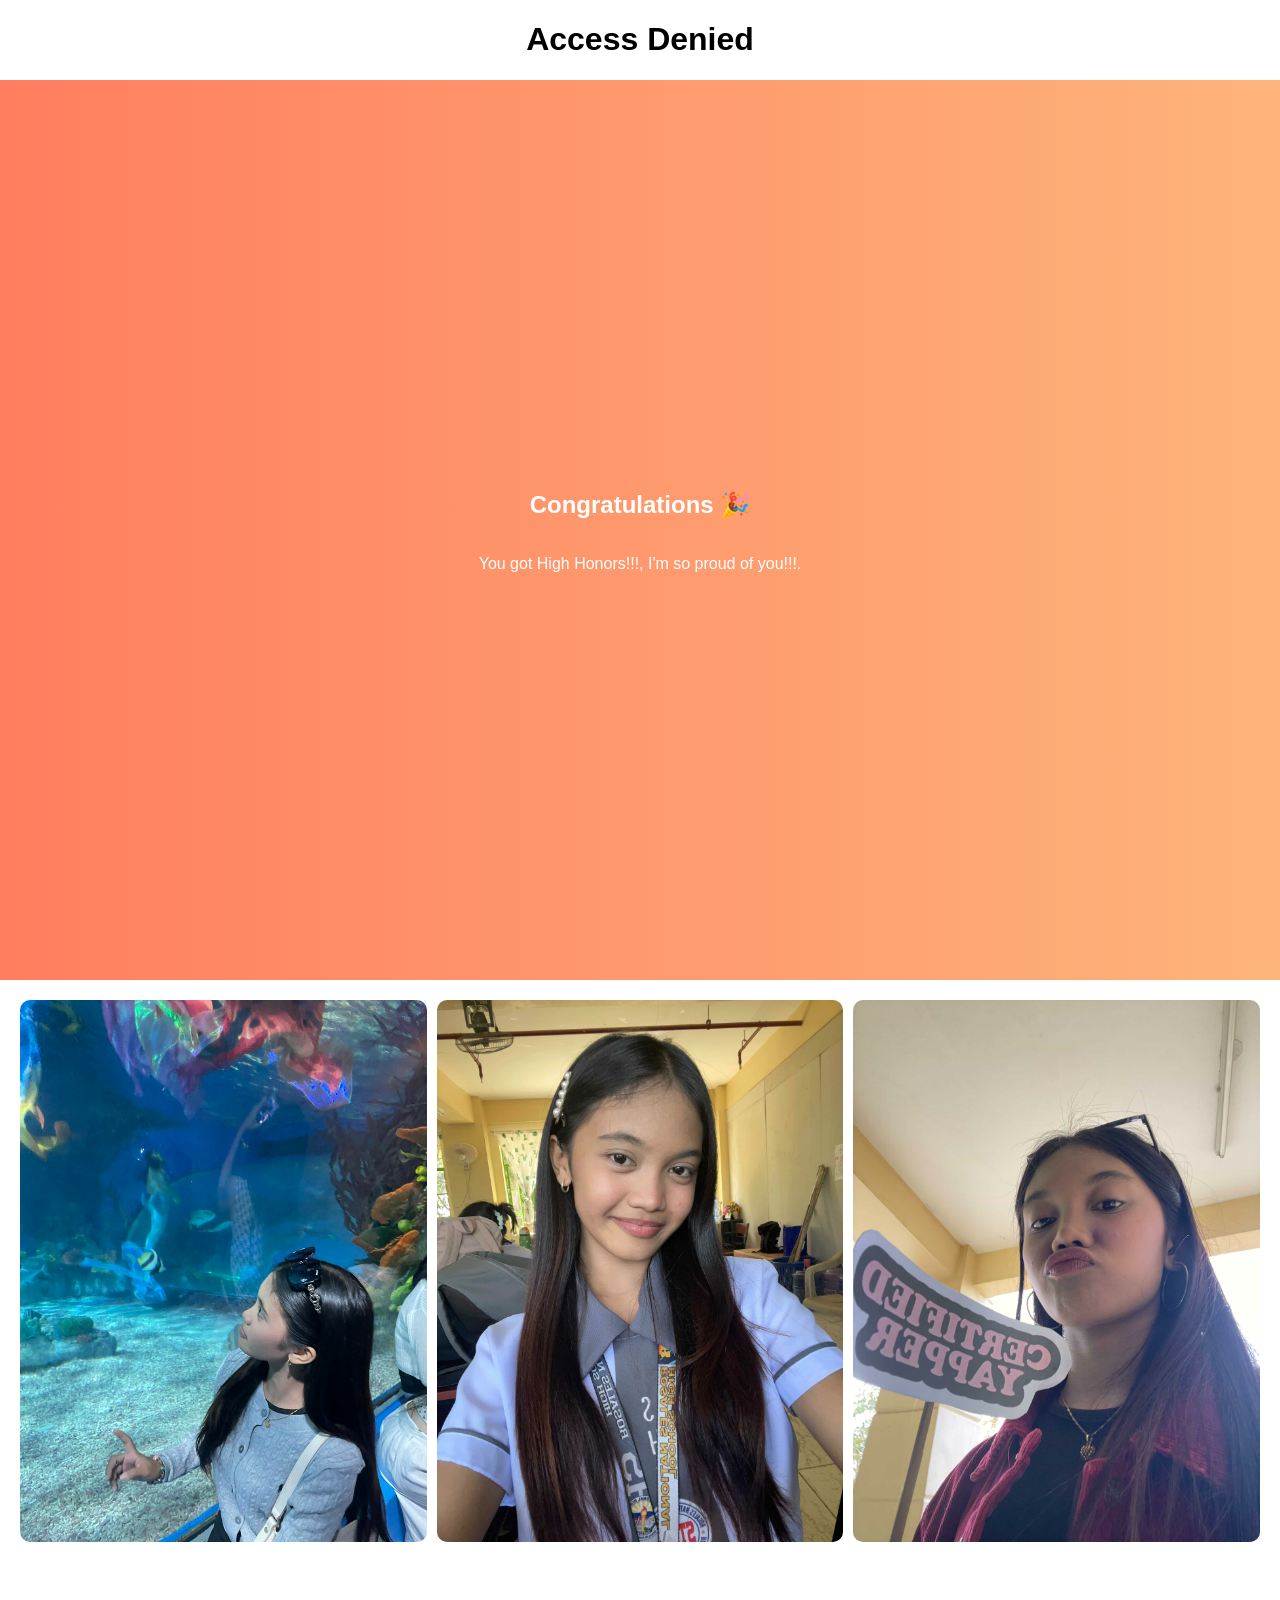
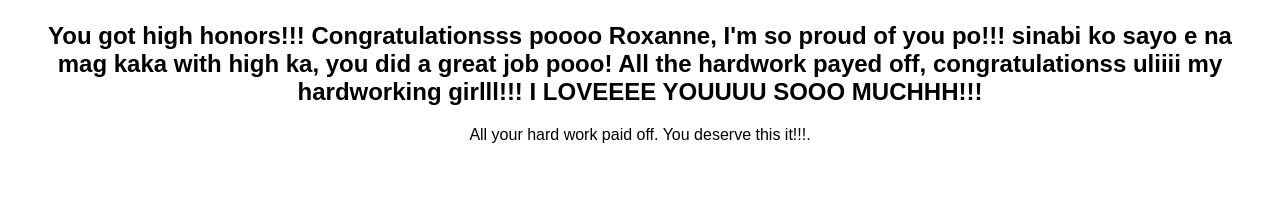
==== index.html @ 173dbdfe "Update index.html" ====
<!DOCTYPE html>
<html lang="en">
<head>
  <meta charset="UTF-8">
  <meta name="viewport" content="width=device-width, initial-scale=1.0">
  <title>Congratulations!</title>
  <link rel="stylesheet" href="style.css">
</head>
<body>

  <section class="hero">
    <h1>Congratulations 🎉</h1>
    <p>You got High Honors!!!, I'm so proud of you!!!.</p>
  </section>

  <section class="gallery">
    <img src="Ouqv4iWp.jpg" alt="Memory 1">
    <img src="qgu4s65K.jpg" alt="Memory 2">
    <img src="K7mHSmSY.jpg" alt="Memory 3">
  </section>

  <section class="message">
    <h2>You got high honors!!! Congratulationsss poooo Roxanne, I'm so proud of you po!!! sinabi ko sayo e na mag kaka with high ka, you did a great job pooo! All the hardwork payed off, congratulationss uliiii my hardworking girlll!!! I LOVEEEE YOUUUU SOOO MUCHHH!!!</h2>
    <p>
      All your hard work paid off. You deserve it!!!.
    </p>
  </section>

</body>
</html>

<script>
  let password = prompt("Enter the secret code:");

  if (password !== "020509") {
    document.body.innerHTML = "<h1>Access Denied</h1>";
  }
</script><!DOCTYPE html>
<html lang="en">
<head>
  <meta charset="UTF-8">
  <meta name="viewport" content="width=device-width, initial-scale=1.0">
  <title>Congratulations!</title>
  <link rel="stylesheet" href="style.css">
</head>
<body>
  
  <section class="hero">
    <h1>Congratulations 🎉</h1>
    <p>You got High Honors!!!, I'm so proud of you!!!.</p>
  </section>

  <section class="gallery">
    <img src="Ouqv4iWp.jpg" alt="Memory 1">
    <img src="qgu4s65K.jpg" alt="Memory 2">
    <img src="K7mHSmSY.jpg" alt="Memory 3">
  </section>

  <section class="message">
    <h2>You got high honors!!! Congratulationsss poooo Roxanne, I'm so proud of you po!!! sinabi ko sayo e na mag kaka with high ka, you did a great job pooo! All the hardwork payed off, congratulationss uliiii my hardworking girlll!!! I LOVEEEE YOUUUU SOOO MUCHHH!!!</h2>
    <p>
      All your hard work paid off. You deserve this it!!!.
    </p>
  </section>

</body>
</html>

<script>
  let password = prompt("Enter the secret code:");

  if (password !== "020509") {
    document.body.innerHTML = "<h1>Access Denied</h1>";
  }
</script>
---- style.css ----
body {
  margin: 0;
  font-family: Arial, sans-serif;
  text-align: center;
}

.hero {
  height: 100vh;
  background: linear-gradient(to right, #ff7e5f, #feb47b);
  color: white;
  display: flex;
  flex-direction: column;
  justify-content: center;
}

.gallery {
  display: grid;
  grid-template-columns: repeat(auto-fit, minmax(200px, 1fr));
  gap: 10px;
  padding: 20px;
}

.gallery img {
  width: 100%;
  border-radius: 10px;
  transition: transform 0.3s;
}

.gallery img:hover {
  transform: scale(1.05);
}

.message {
  padding: 40px;
}

.hero h1 {
  animation: fadeIn 2s ease-in-out;
}

@keyframes fadeIn {
  from { opacity: 0; transform: translateY(20px); }
  to { opacity: 1; transform: translateY(0); }
}
---- style.css ----
body {
  margin: 0;
  font-family: Arial, sans-serif;
  text-align: center;
}

.hero {
  height: 100vh;
  background: linear-gradient(to right, #ff7e5f, #feb47b);
  color: white;
  display: flex;
  flex-direction: column;
  justify-content: center;
}

.gallery {
  display: grid;
  grid-template-columns: repeat(auto-fit, minmax(200px, 1fr));
  gap: 10px;
  padding: 20px;
}

.gallery img {
  width: 100%;
  border-radius: 10px;
  transition: transform 0.3s;
}

.gallery img:hover {
  transform: scale(1.05);
}

.message {
  padding: 40px;
}

.hero h1 {
  animation: fadeIn 2s ease-in-out;
}

@keyframes fadeIn {
  from { opacity: 0; transform: translateY(20px); }
  to { opacity: 1; transform: translateY(0); }
}
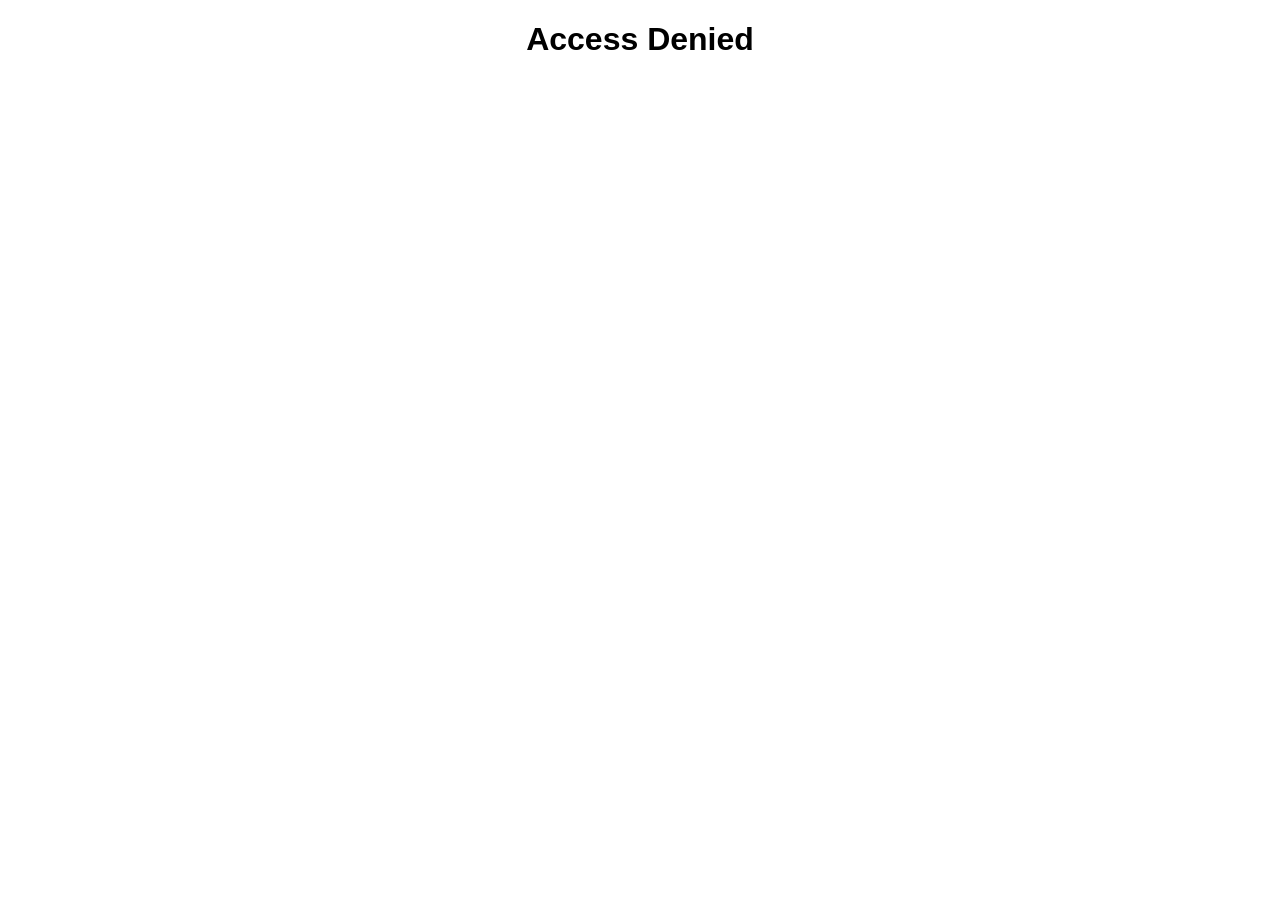
==== commit 5f34fcc9: "Update index.html" ====
--- a/index.html
+++ b/index.html
@@ -20,7 +20,11 @@
   </section>
 
   <section class="message">
-    <h2>You got high honors!!! Congratulationsss poooo Roxanne, I'm so proud of you po!!! sinabi ko sayo e na mag kaka with high ka, you did a great job pooo! All the hardwork payed off, congratulationss uliiii my hardworking girlll!!! I LOVEEEE YOUUUU SOOO MUCHHH!!!</h2>
+    <h2>You got High Honors!!! Congratulations po, Roxanne 🥹 I’m so, so proud of you!!! sinabi ko sayo na magkaka with high ka, and you did it!!! All your hard work and puyat has paid off.
+
+You deserve this so much. I’m really happy seeing you achieve something you worked hard for. Keep going ha? I’ll always be here cheering for you.
+
+Congratulations ulit, my hardworkingggg girlll 💗 I LOVEEEE YOUUUU SOOO MUCHHH!!!</h2>
     <p>
       All your hard work paid off. You deserve it!!!.
     </p>
@@ -32,44 +36,7 @@
 <script>
   let password = prompt("Enter the secret code:");
 
-  if (password !== "020509") {
-    document.body.innerHTML = "<h1>Access Denied</h1>";
-  }
-</script><!DOCTYPE html>
-<html lang="en">
-<head>
-  <meta charset="UTF-8">
-  <meta name="viewport" content="width=device-width, initial-scale=1.0">
-  <title>Congratulations!</title>
-  <link rel="stylesheet" href="style.css">
-</head>
-<body>
-  
-  <section class="hero">
-    <h1>Congratulations 🎉</h1>
-    <p>You got High Honors!!!, I'm so proud of you!!!.</p>
-  </section>
-
-  <section class="gallery">
-    <img src="Ouqv4iWp.jpg" alt="Memory 1">
-    <img src="qgu4s65K.jpg" alt="Memory 2">
-    <img src="K7mHSmSY.jpg" alt="Memory 3">
-  </section>
-
-  <section class="message">
-    <h2>You got high honors!!! Congratulationsss poooo Roxanne, I'm so proud of you po!!! sinabi ko sayo e na mag kaka with high ka, you did a great job pooo! All the hardwork payed off, congratulationss uliiii my hardworking girlll!!! I LOVEEEE YOUUUU SOOO MUCHHH!!!</h2>
-    <p>
-      All your hard work paid off. You deserve this it!!!.
-    </p>
-  </section>
-
-</body>
-</html>
-
-<script>
-  let password = prompt("Enter the secret code:");
-
-  if (password !== "020509") {
+  if (password !== "091408") {
     document.body.innerHTML = "<h1>Access Denied</h1>";
   }
 </script>
